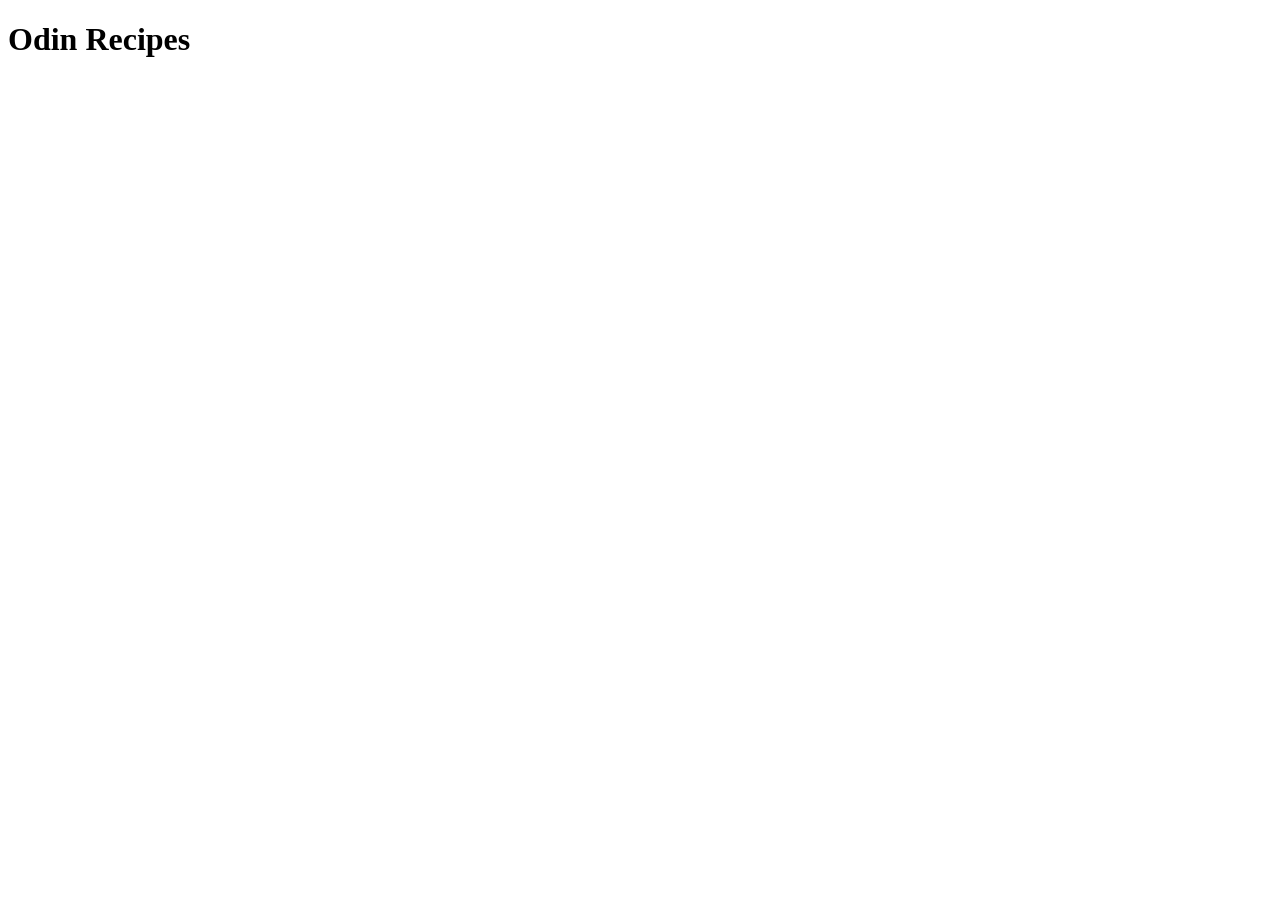
==== index.html @ 2d2185b8 "create index.html fill out html boilerplate from memory in index.html describe project expectation i" ====
<!DOCTYPE html>
<html lang="en">
      <head>
            <meta charset="UTF-8">
            <title>Odin Recipes</title>
      </head>

      <body>
            <h1>Odin Recipes</h1>
      </body>
</html>
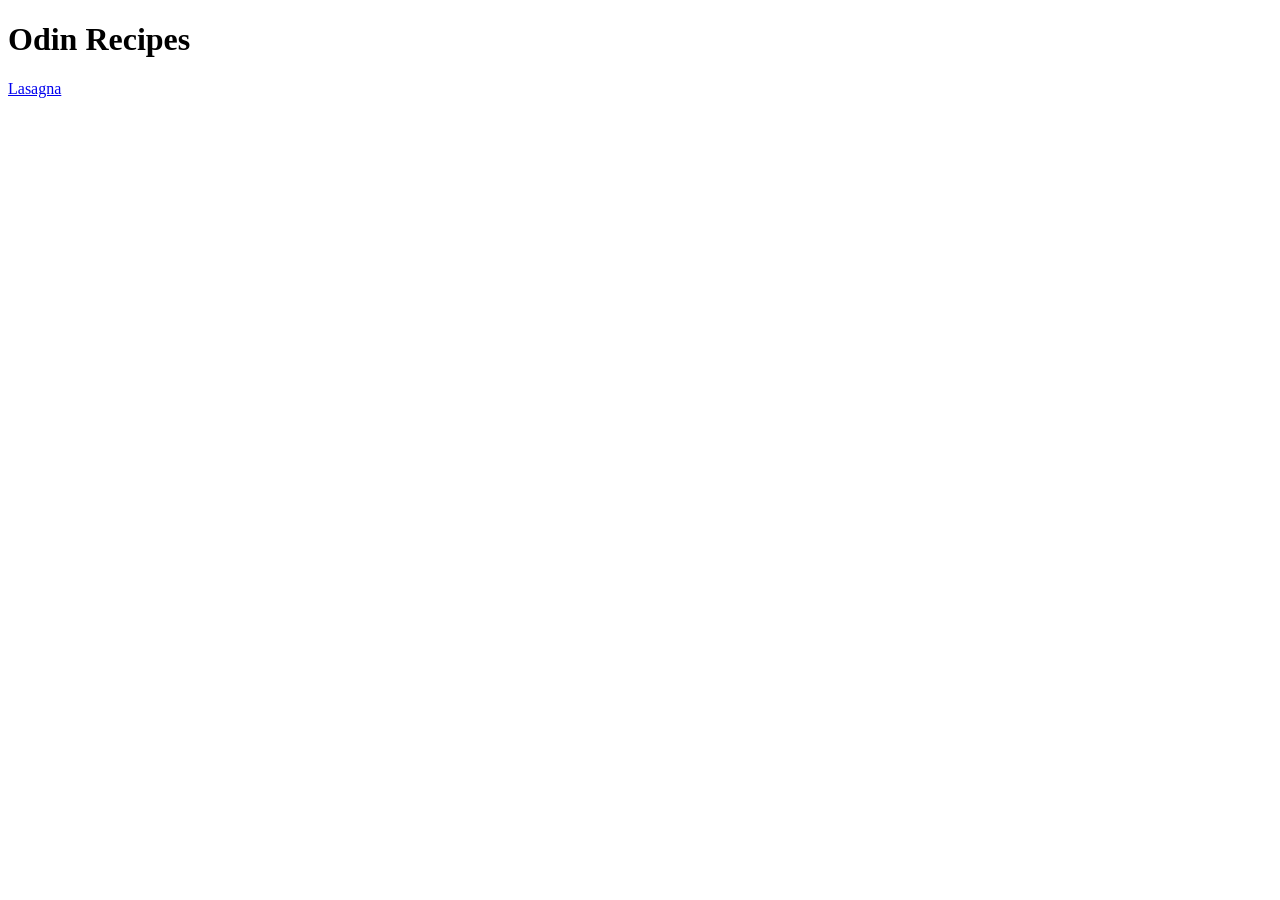
==== commit e18853a7: "create recipes folder and lasagna.html all files must be organized. recipes directory contains all t" ====
--- a/index.html
+++ b/index.html
@@ -7,5 +7,7 @@
 
       <body>
             <h1>Odin Recipes</h1>
+
+            <a href="recipes/lasagna.html">Lasagna</a>
       </body>
 </html>
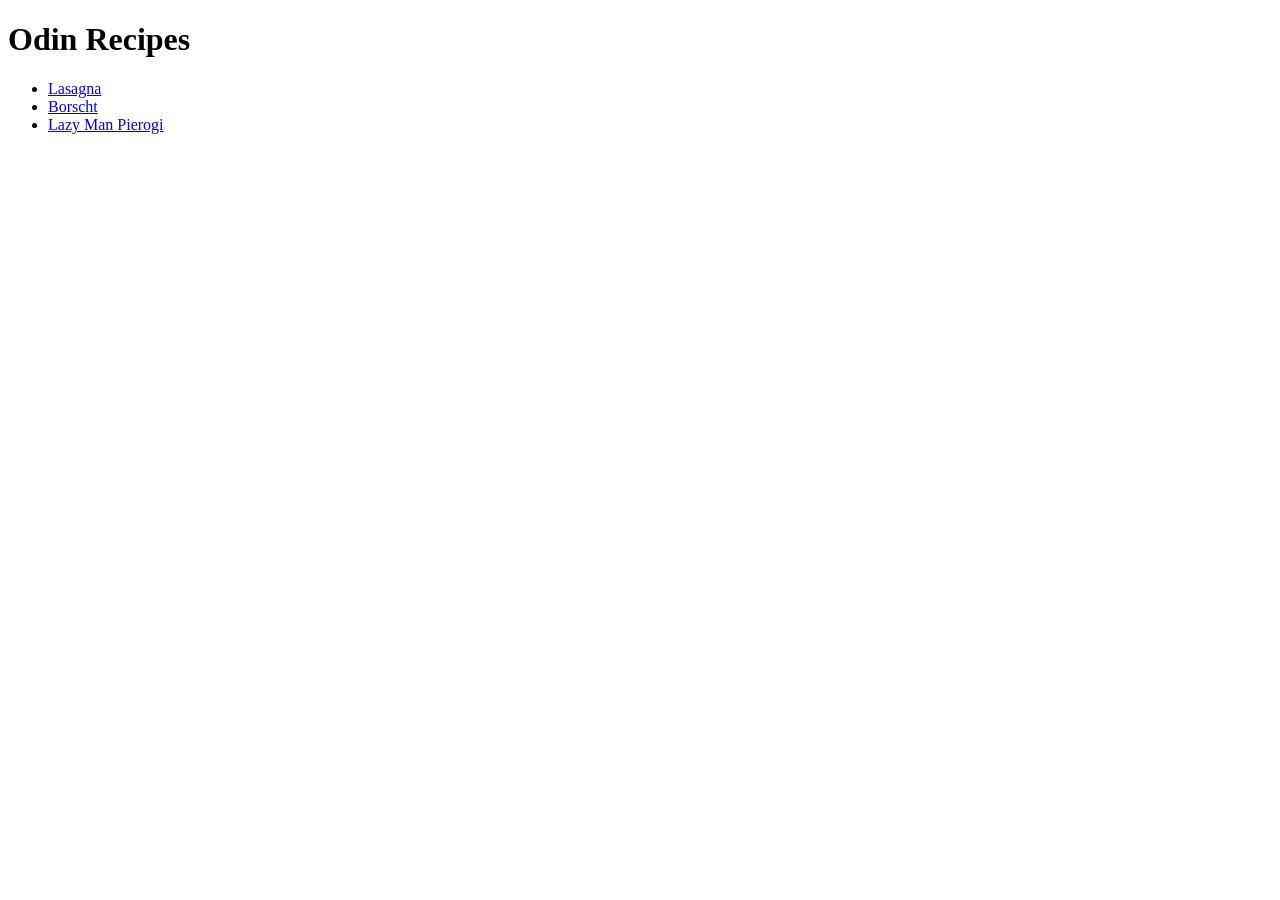
==== commit 28e8d047: "create lazy_man_pierogi.html follow the pattern of lasagna.html and borscht.html" ====
--- a/index.html
+++ b/index.html
@@ -7,7 +7,13 @@
 
       <body>
             <h1>Odin Recipes</h1>
+            <ul>
+                  <li><a href="recipes/lasagna.html">Lasagna</a></li>
 
-            <a href="recipes/lasagna.html">Lasagna</a>
+                  <li><a href="recipes/borscht.html">Borscht</a></li>
+
+                  <li><a href="recipes/lazy_man_pierogi.html">Lazy Man Pierogi</a></li>
+            </ul>
+            
       </body>
 </html>
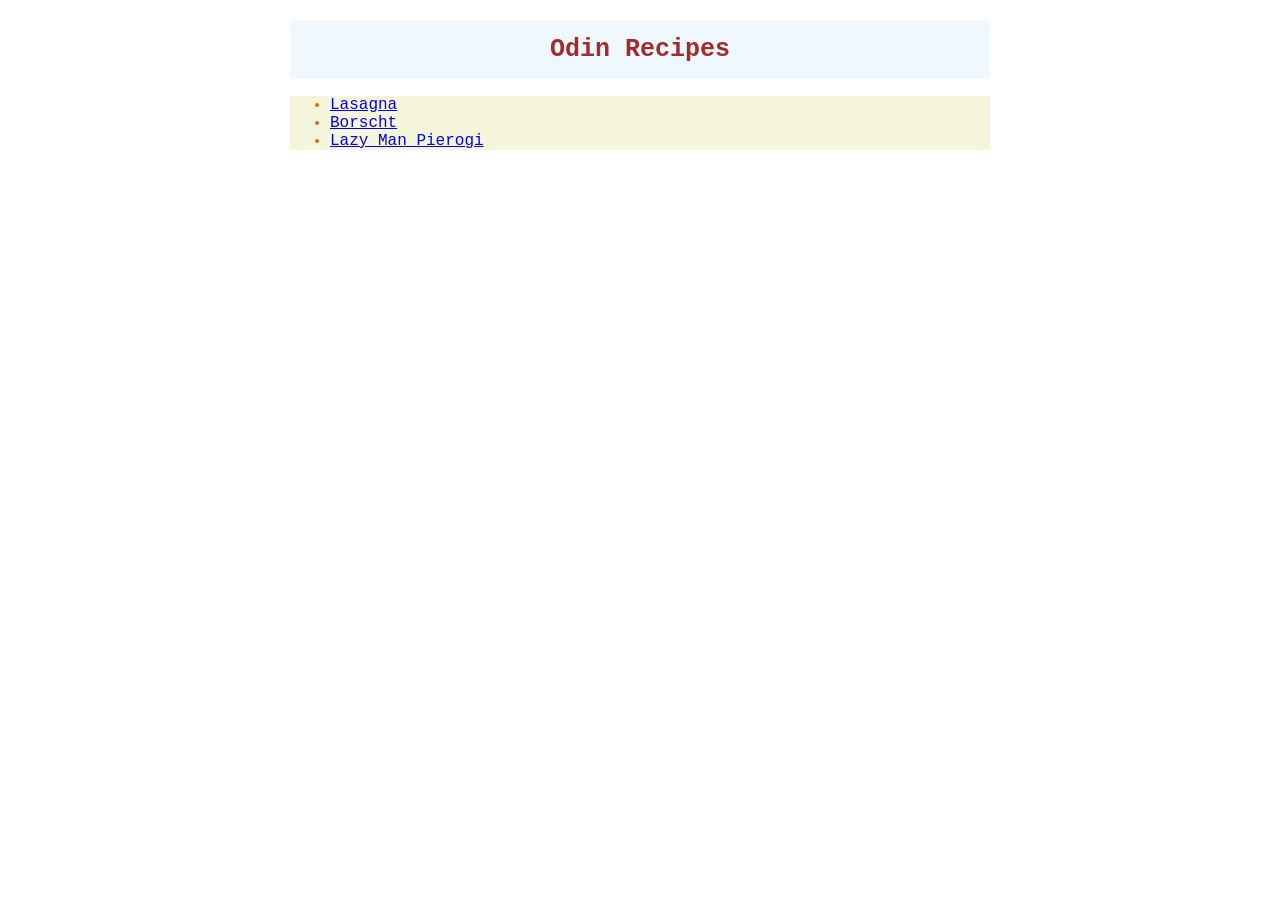
==== commit 5c5b2852: "add styling practice using external css to style all pages" ====
--- a/index.html
+++ b/index.html
@@ -2,10 +2,12 @@
 <html lang="en">
       <head>
             <meta charset="UTF-8">
+            <link rel="stylesheet" href="styles.css">
             <title>Odin Recipes</title>
       </head>
 
       <body>
+            <div>
             <h1>Odin Recipes</h1>
             <ul>
                   <li><a href="recipes/lasagna.html">Lasagna</a></li>
@@ -14,6 +16,6 @@
 
                   <li><a href="recipes/lazy_man_pierogi.html">Lazy Man Pierogi</a></li>
             </ul>
-            
+            </div>
       </body>
 </html>
--- a/styles.css
+++ b/styles.css
@@ -0,0 +1,36 @@
+div {
+      font-family: 'Courier New', Courier, monospace;
+      font-size: 16px;
+      width: 700px;
+      margin: 20px auto;
+}
+
+h1,
+h3 {
+      background-color: aliceblue;
+}
+
+h1 {
+      color: brown;
+      text-align: center;
+      font-size: 25px;
+      padding: 15px;
+}
+
+ul {
+      background-color: beige;
+      color: chocolate;
+}
+
+ol {
+      color: brown;
+      background-color: blanchedalmond;
+}
+
+span {
+      background-color: aquamarine;
+}
+
+img {
+      margin: auto;
+}
